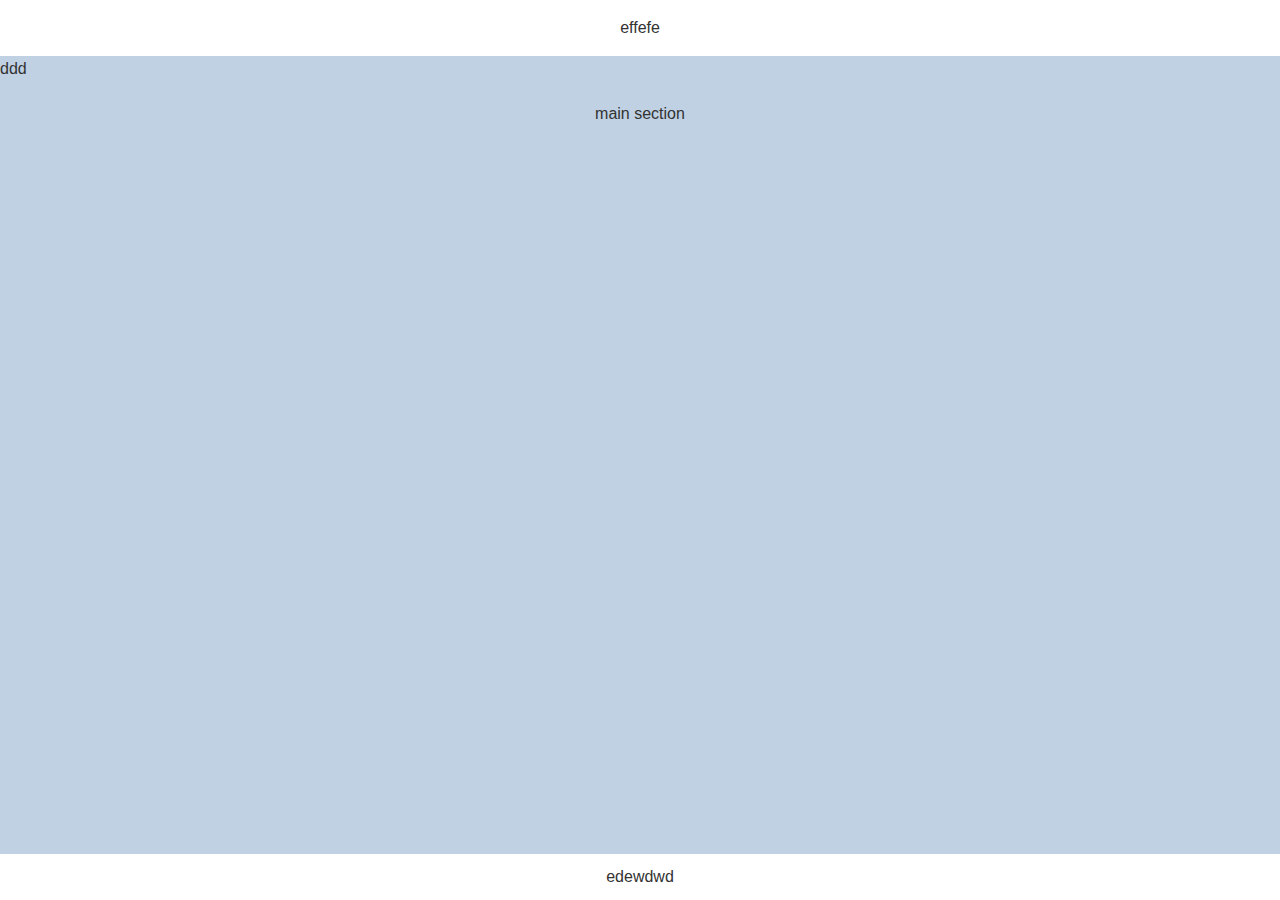
==== index.html @ a1c43cea "initial Setup" ====
<!DOCTYPE html>
<html lang="en">
<head>
    <meta charset="UTF-8">
    <link rel="icon" sizes="32x32" href="assets/resources/logos/favicon.png">
    <meta name="viewport" content="width=device-width, initial-scale=1.0">
    <title>Kevin Würsch Portfolio</title>

    <link rel="stylesheet" href="assets/css/style.css">

</head>
<body>
    

    <div class="Card-main">



    </div>



    <header> effefe</header>
    <nav>ddd
    </nav>

    <div class="main-section"> main section </div>


    <footer> edewdwd</footer>
    
</body>
</html>
---- assets/css/style.css ----
/* Color Scheme */
:root {
    --primary-color: #93b0d096;
    --font-color: #333;
    --font-color-hover: #737b8d;
}

/* Basic Setup */
* {
    margin: 0;
    padding: 0;
    box-sizing: border-box;
}

html {
    font-size: 16px;
    scroll-behavior: smooth;
}

body {
    font-family: Arial, sans-serif;
    background-color: var(--primary-color);
    color: var(--font-color);
    line-height: 1.6;
    padding: 0;
    display: flex;
    flex-direction: column;
    min-height: 100vh;
}

/* Link */
a {
    color: #007bff;
    text-decoration: none;
    transition: color 0.3s;
}

a:hover {
    color: #0056b3;
}

/* Layout */
header {
    background: #ffffff;
    padding: 15px;
    text-align: center;
}

.main-section {
    max-width: 1200px;
    margin: 0 auto;
    padding: 20px;
    flex:1
}

footer {
    text-align: center;
    margin-top: 20px;
    padding: 10px;
    background: #ffffff;
}
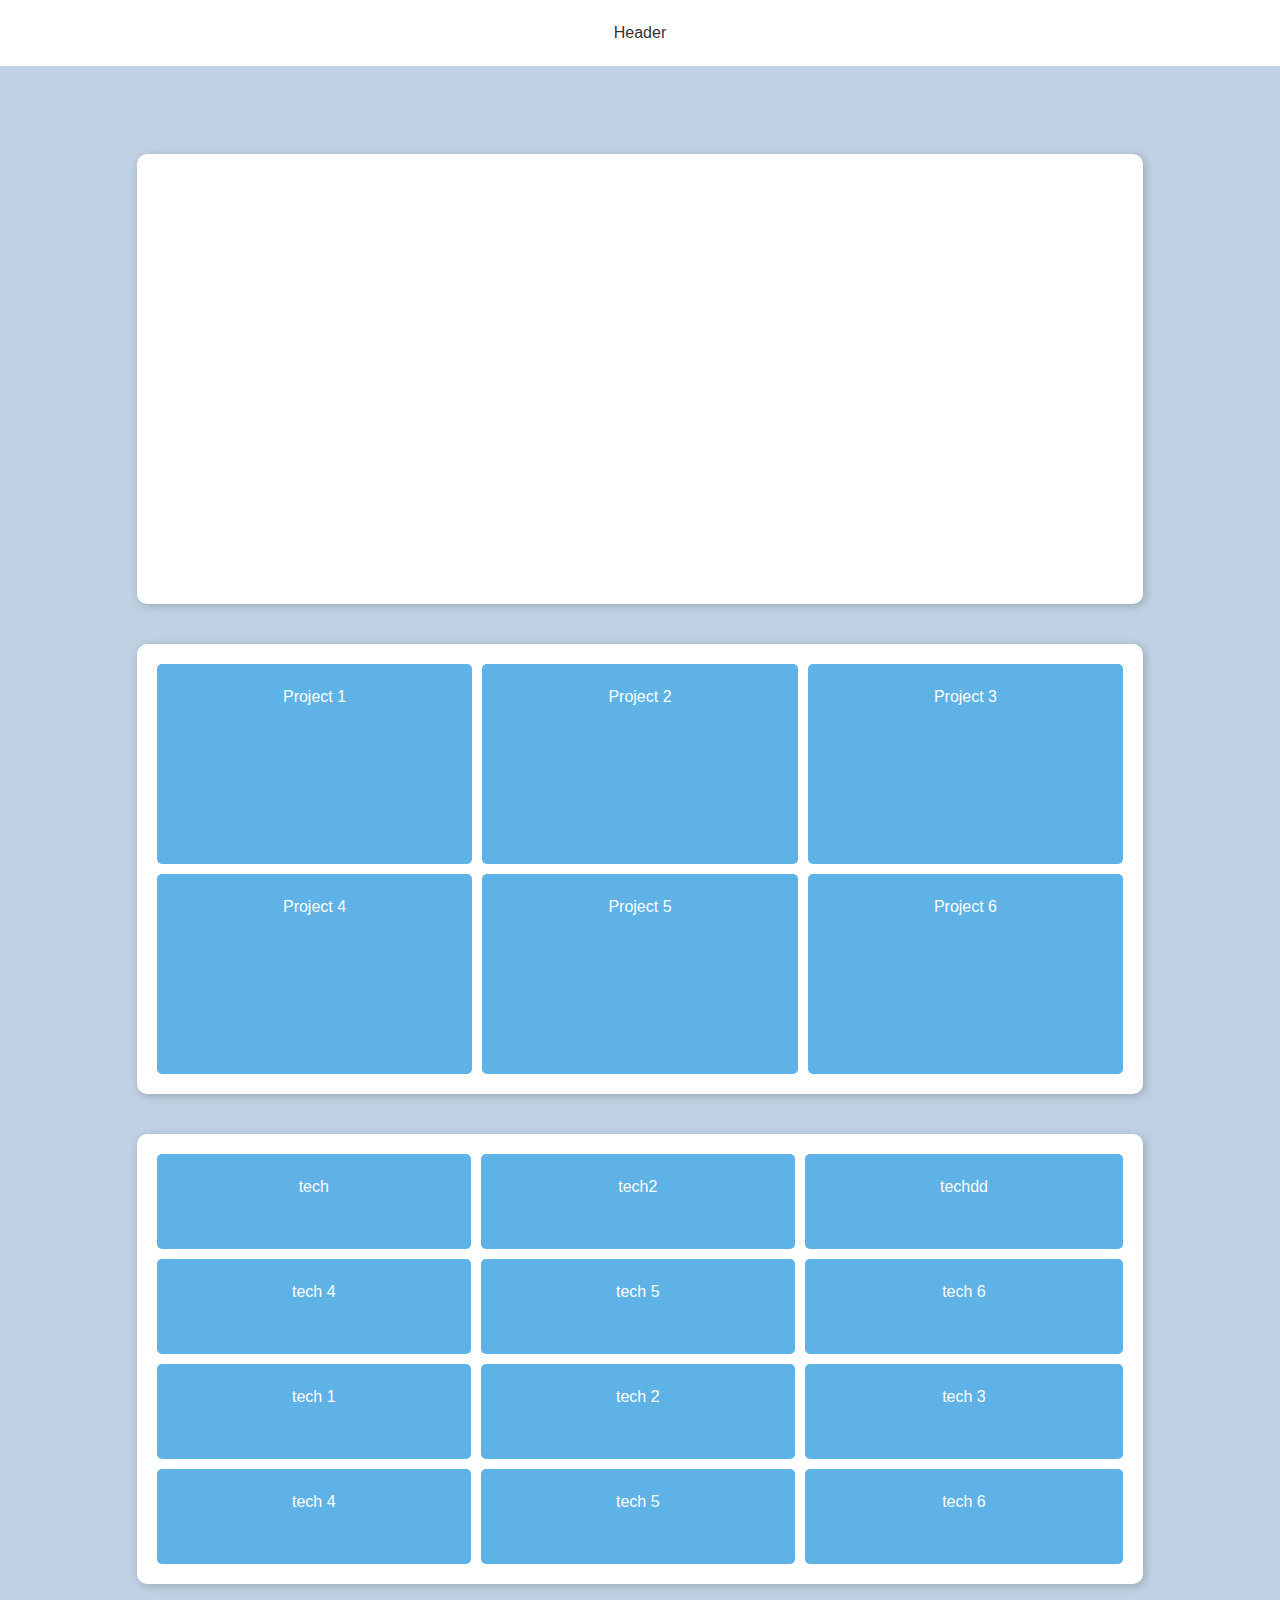
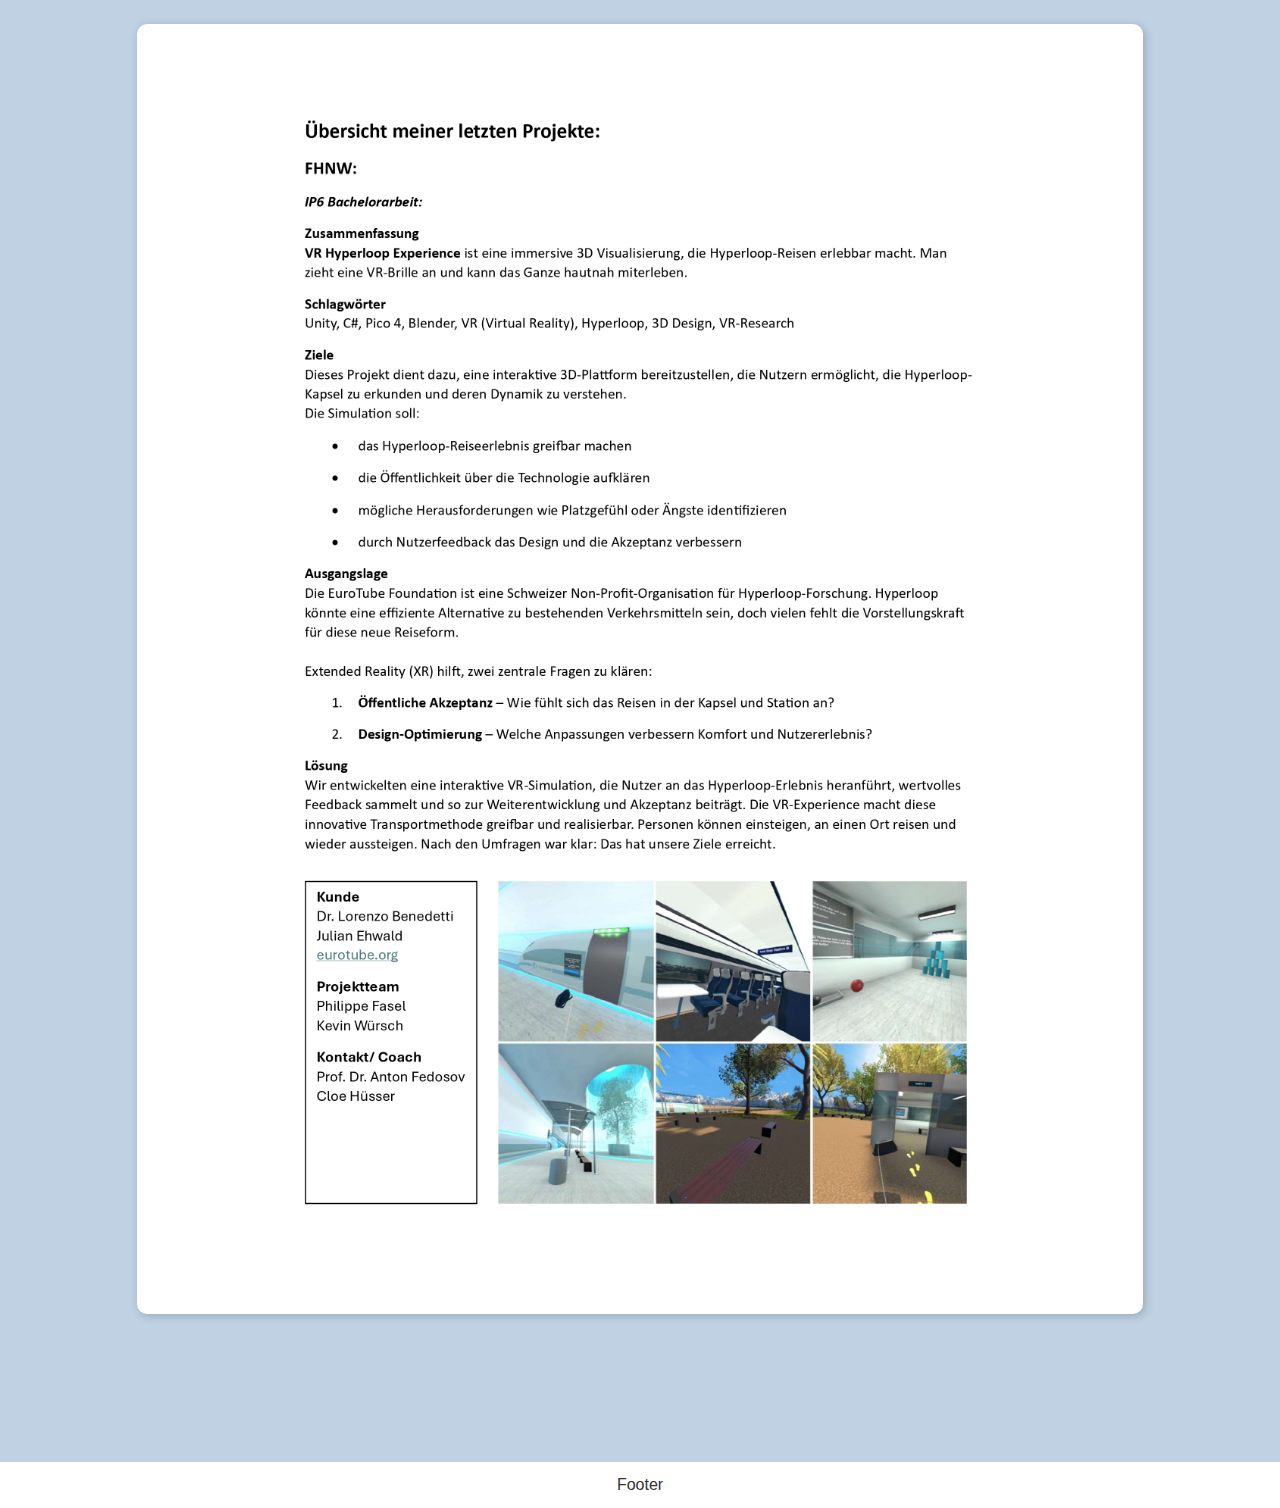
==== commit f60c2765: "work on grid for projects and tech" ====
--- a/index.html
+++ b/index.html
@@ -12,22 +12,59 @@
 <body>
     
 
-    <div class="Card-main">
 
+
+
+    <header> Header </header>
+
+
+    <div class="main-section"> 
+       
+
+        <div class="container"> </div>
+       
+
+
+
+
+        <div class="container">
+            <div class="projects-grid">
+                <div class="project">Project 1</div>
+                <div class="project">Project 2</div>
+                <div class="project">Project 3</div>
+                <div class="project">Project 4</div>
+                <div class="project">Project 5</div>
+                <div class="project">Project 6</div>
+            </div>
+        </div>
+
+        <div class="container"> 
+            <div class="tech-grid">
+                <div class="tech">tech</div>
+                <div class="tech">tech2</div>
+                <div class="tech">techdd</div>
+                <div class="tech">tech 4</div>
+                <div class="tech">tech 5</div>
+                <div class="tech">tech 6</div>
+                <div class="tech">tech 1</div>
+                <div class="tech">tech 2</div>
+                <div class="tech">tech 3</div>
+                <div class="tech">tech 4</div>
+                <div class="tech">tech 5</div>
+                <div class="tech">tech 6</div>
+            </div>
+        </div>
+
+        <div class="container1">
+            <img src="assets/resources/files/IP6.jpg" alt="PDF Preview">
+        </div>
+        
 
 
     </div>
 
 
-
-    <header> effefe</header>
-    <nav>ddd
-    </nav>
-
-    <div class="main-section"> main section </div>
-
-
-    <footer> edewdwd</footer>
+    <footer> Footer </footer>
     
 </body>
 </html>--- a/assets/css/style.css
+++ b/assets/css/style.css
@@ -42,15 +42,17 @@
 /* Layout */
 header {
     background: #ffffff;
-    padding: 15px;
+    padding: 20px;
     text-align: center;
 }
 
 .main-section {
-    max-width: 1200px;
-    margin: 0 auto;
-    padding: 20px;
-    flex:1
+    display: flex;
+    flex-direction: column;
+    align-items: center; 
+    text-align: center;
+    padding: 3rem 3rem 8rem 3rem;
+    flex: 1;
 }
 
 footer {
@@ -58,4 +60,63 @@
     margin-top: 20px;
     padding: 10px;
     background: #ffffff;
+}
+
+.container {
+    width: 85%;
+    min-height: 50vh; 
+    background-color: white; 
+    border-radius: 10px; 
+    box-shadow: 2px 2px 10px rgba(0, 0, 0, 0.2); 
+    margin-top: 40px;
+    padding: 20px; 
+    display: flex; 
+}
+
+.container1 {
+    width: 85%; 
+    min-height: 100vh; 
+    background-color: white; 
+    border-radius: 10px; 
+    box-shadow: 2px 2px 10px rgba(0, 0, 0, 0.2); 
+    margin-top: 40px;
+    padding: 20px; 
+
+    display: flex;
+    flex-direction: column;
+    
+}
+
+
+
+
+
+.projects-grid {
+    display: grid;
+    grid-template-columns: auto auto auto;
+    gap: 10px;
+    width: 100%;
+}
+
+.project {
+    background-color: #5eb2e6; 
+    color: white;
+    padding: 20px;
+    text-align: center;
+    border-radius: 5px;
+}
+
+.tech-grid {
+    display: grid;
+    grid-template-columns: auto auto auto;
+    gap: 10px;
+    width: 100%;
+}
+
+.tech {
+    background-color: #5eb2e6; 
+    color: white;
+    padding: 20px;
+    text-align: center;
+    border-radius: 5px;
 }